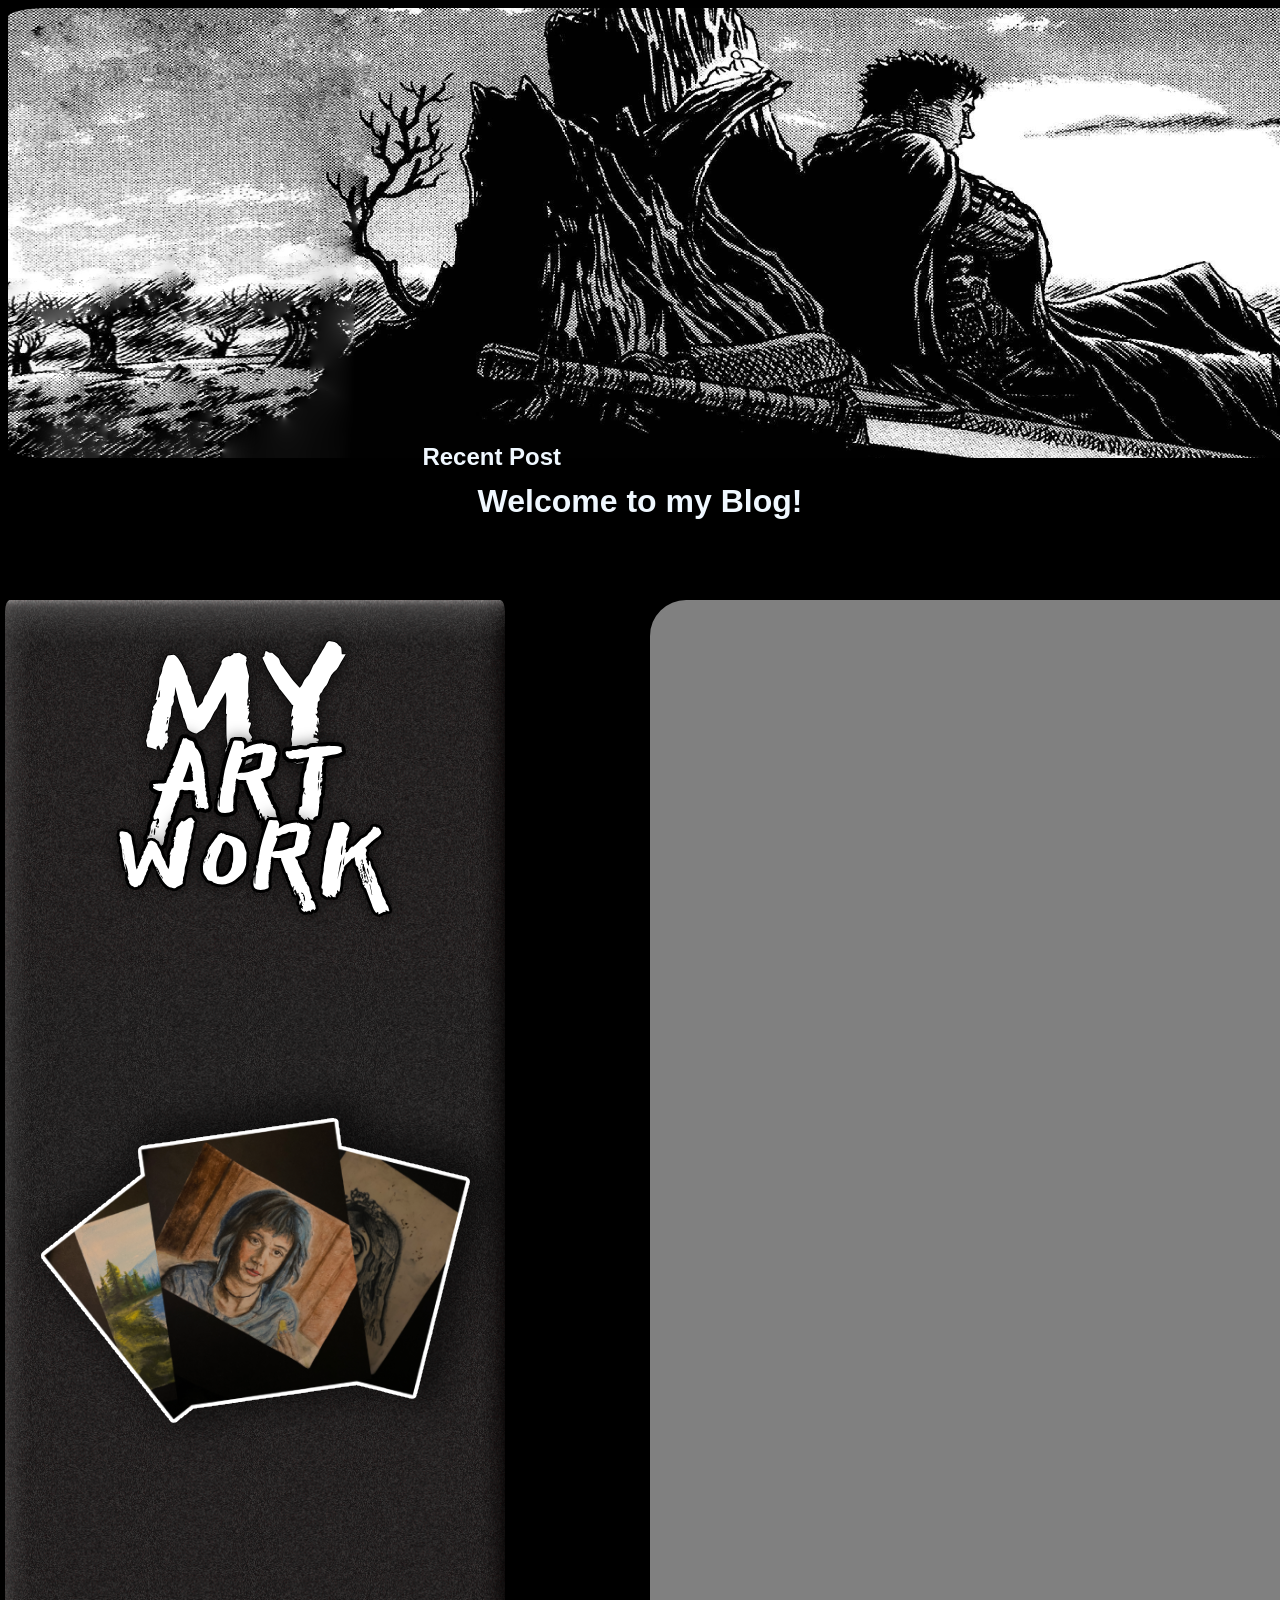
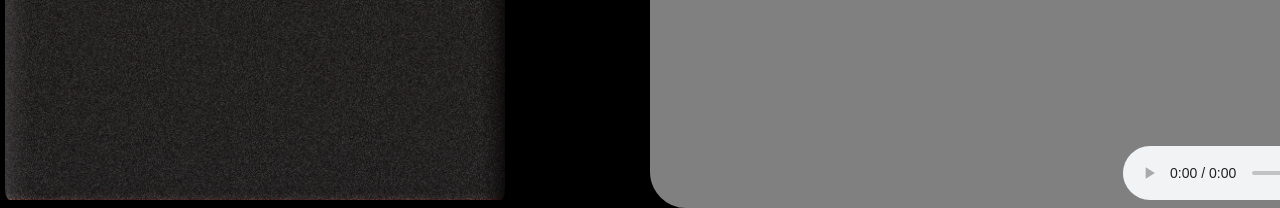
==== Index.html @ b3b91f9c "Add files via upload" ====
<!DOCTYPE html>

<html>
    <head>
        <title>Bruff XL</title>
        <link rel="stylesheet" href="style.css">

    </head>
    <body>
        <img src="Images\Banner.png" alt="Banner Image" class="Banner">
        

        <h1>Welcome to my Blog!</h1>
        <div class="recent_post">
            <h2>
            Recent Post
            </h2>
        </div>
        
        <a href="https://www.youtube.com/@BruffXL" class="profile_image" target="_blank">
            <h2>My Channel</h2>
            <img src="Images\pfp.png" alt="Profile Picture" style="border-radius: 8%; box-shadow: black;">          
        </a>

       

        <div>
            <aside class="Artwork">
                <img src="Images/sidebar5.png" alt="side bar images" style="border-radius: 1%">
            </aside>  
        </div>

        <div class="box";>
           
        </div>

        <img src="Images/SCREAM.png" alt="Guy Screaming" class="guts_scream">

       

        <div class="Music">
            <audio controls autoplay style="height: 800px;">     
                <source src="Music/Staind - Outside.mp3" type="audio/mpeg">
                Your browser does not support the audio element.
            </audio>
        </div>


   
      
             
    </body>
</html>
---- style.css ----
body{
    background-color: black;
    font-family: Arial, sans-serif;
    text-align: center;
    background-image: url("images/static3.gif");
    
    .box{
    
        width: 1200px;
        height: 1200px;
        border: 4px solid gray;
        border-radius: 3%;
        background-color: gray;
        
        position: absolute;
        top: 600px;
        left: 650px;
        z-index: 0;
    }

    h1{
        color:aliceblue
    }
    
    p{
        color:aliceblue
    }
    h2{
        color:aliceblue
    
    }  
}

.recent_post{
    position:absolute;
    height: 900px;
    top: 47%;
    left: 33%;
    
    z-index: 3;
}

.profile_image{
    position: absolute;
    top: 700px;
    left: 1600px;
    width: 200px;
    box-shadow:10ox black;
    z-index: 1;
}

 .guts_scream{
    position:absolute;
    top: 1600px;
    left: 1550px;
    border-radius: 6%;
    width: 300px;
    height: 200px;
    z-index: 2;
}

.Banner{
 
    font-size: medium;
    text-shadow: 0cqi;     
    width:2000px;
    height:450px;
    border-radius: 2%;

}

.Artwork{
    text-align: left; 
    position:absolute;
    top:600px;
    left: 5px;
    border-radius: 50%;
    z-index: 0;
}

.Music{
    position:absolute;
    top: 1000px;
    left: 1123px;
}
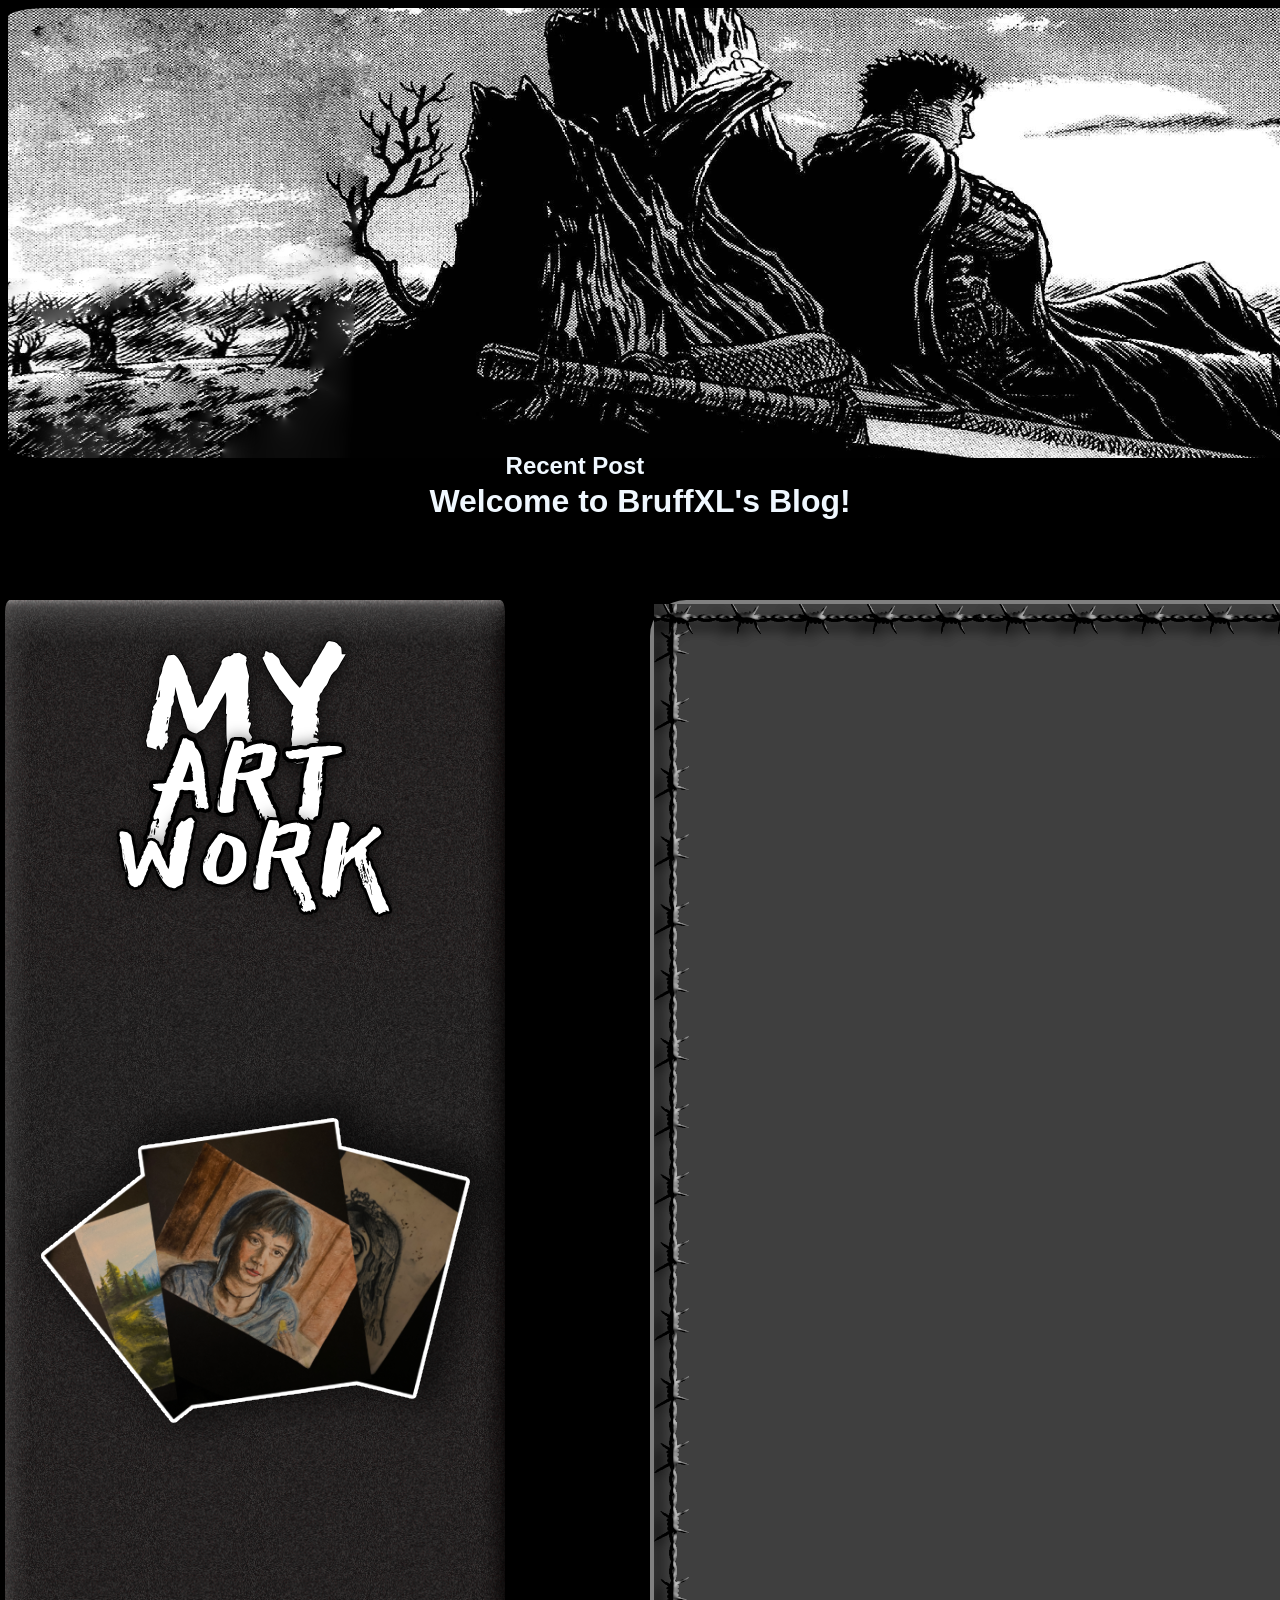
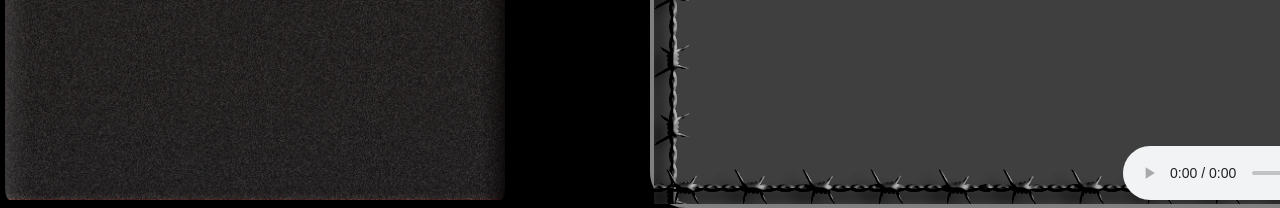
==== commit 78ed4d4b: "Add files via upload" ====
--- a/Index.html
+++ b/Index.html
@@ -6,11 +6,15 @@
         <link rel="stylesheet" href="style.css">
 
     </head>
+
     <body>
         <img src="Images\Banner.png" alt="Banner Image" class="Banner">
+
+        <h1>Welcome to BruffXL's Blog!</h1>
+        <h3 class="contact_info">My contact:</h3>
+        <h3 class="contact_info_name">bruffxl@gmail.com</h3>
         
 
-        <h1>Welcome to my Blog!</h1>
         <div class="recent_post">
             <h2>
             Recent Post
@@ -21,17 +25,23 @@
             <h2>My Channel</h2>
             <img src="Images\pfp.png" alt="Profile Picture" style="border-radius: 8%; box-shadow: black;">          
         </a>
+        
+
+        
 
        
 
         <div>
             <aside class="Artwork">
-                <img src="Images/sidebar5.png" alt="side bar images" style="border-radius: 1%">
+                <a href="Artwork.html" Link to artwork>
+                    <img src="Images/sidebar5.png" alt="side bar images" style="border-radius: 1%">
+                </a>
+                
             </aside>  
         </div>
 
         <div class="box";>
-           
+           <img src="Images/box.png" alt="Box background">
         </div>
 
         <img src="Images/SCREAM.png" alt="Guy Screaming" class="guts_scream">
@@ -48,6 +58,6 @@
 
    
       
-             
+        <script src="Interactive.js"></script>        
     </body>
 </html>
--- a/style.css
+++ b/style.css
@@ -5,7 +5,7 @@
     background-image: url("images/static3.gif");
     
     .box{
-    
+        
         width: 1200px;
         height: 1200px;
         border: 4px solid gray;
@@ -34,16 +34,16 @@
 .recent_post{
     position:absolute;
     height: 900px;
-    top: 47%;
-    left: 33%;
+    top: 48%;
+    left: 39.5%;
     
     z-index: 3;
 }
 
 .profile_image{
     position: absolute;
-    top: 700px;
-    left: 1600px;
+    top: 640px;
+    left: 1585px;
     width: 200px;
     box-shadow:10ox black;
     z-index: 1;
@@ -78,10 +78,31 @@
     z-index: 0;
 }
 
+.contact_info{
+    position:absolute;
+    top: 855px;
+    left: 1624px;
+    font-size: 20px;
+    z-index: 3;
+}
+
+.contact_info_name{
+    position:absolute;
+    top: 890px;
+    left: 1590px;
+    font-size: 20px;
+    z-index: 4;
+}
+
 .Music{
     position:absolute;
     top: 1000px;
     left: 1123px;
+}
+
+.art_head{
+    text-align: center;
+    text-transform: uppercase;
 }
 
 
@@ -89,4 +110,3 @@
 
 
 
-
